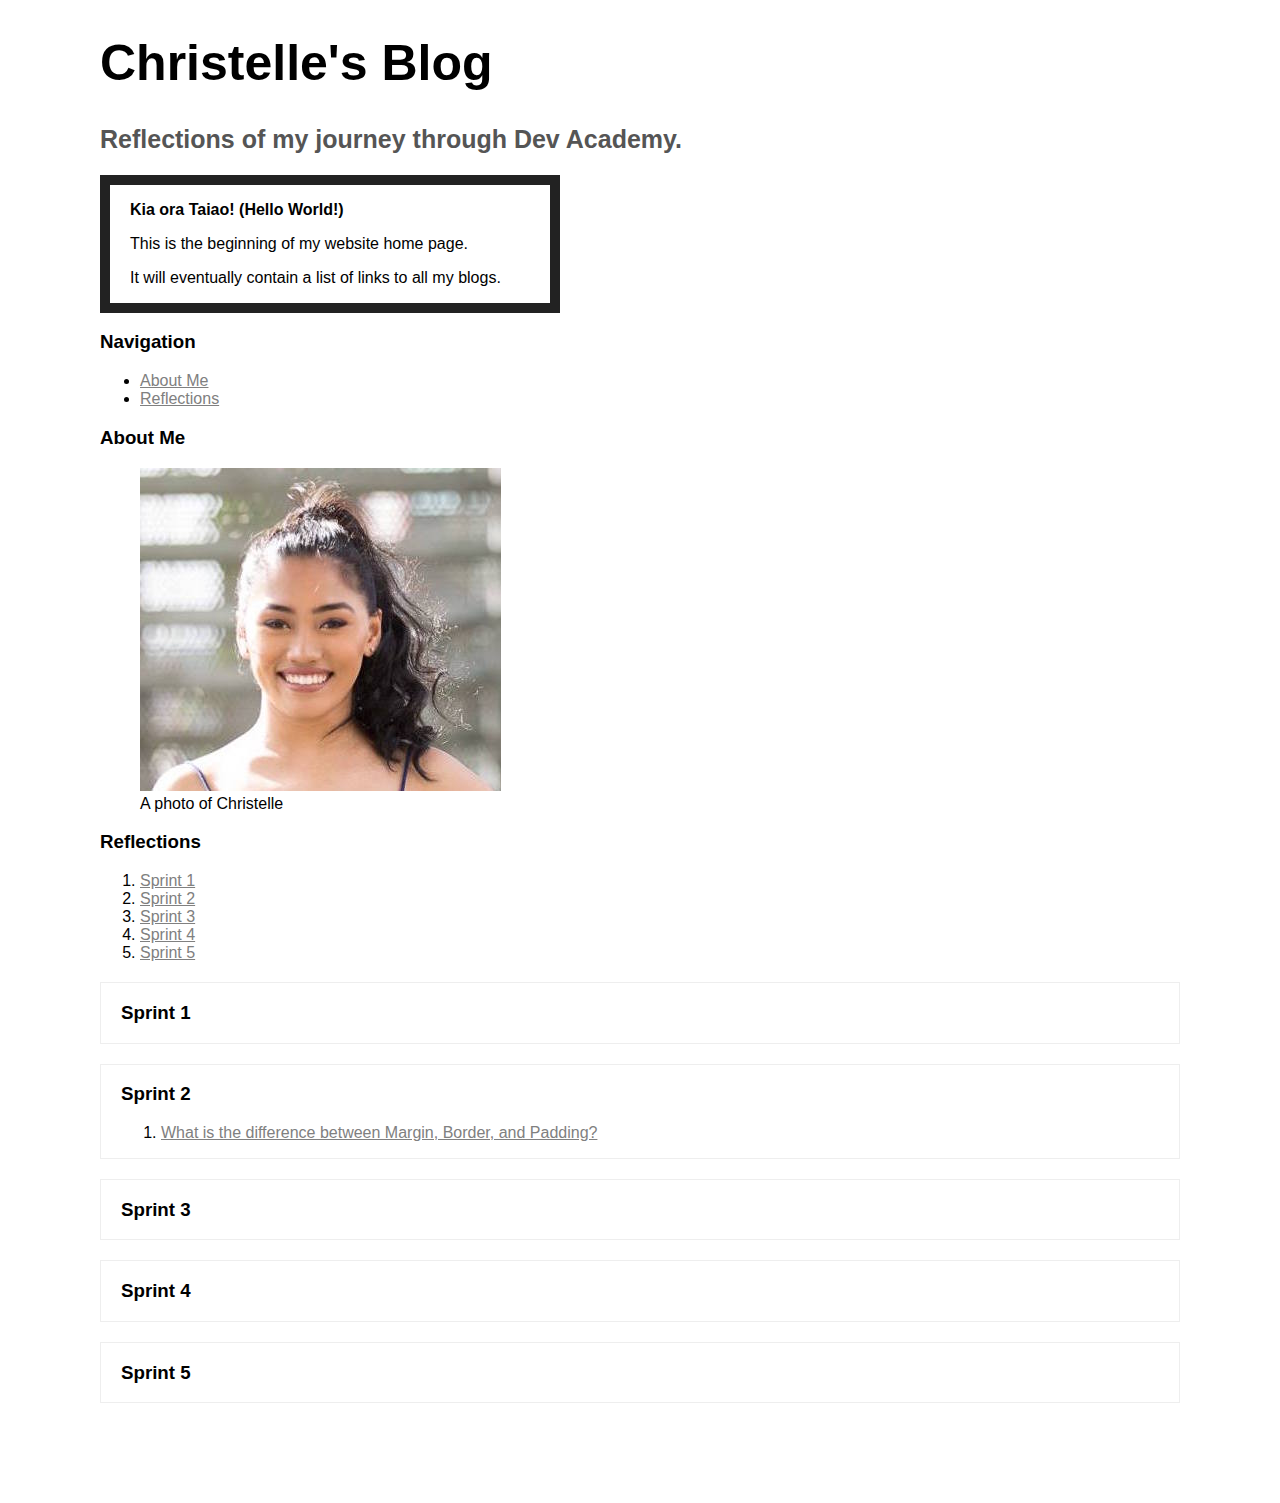
==== index.html @ 40105085 "Add link to first blog post: Margin v Border v Padding" ====
<!DOCTYPE html>
<html>
  <head>
    <title>Christelle's Blog</title>
    <link href="https://christelleq.github.io/styles/main.css" rel="stylesheet" type="text/css">
  <body>
    <header>  
      <h1>Christelle's Blog</h1>
      <h2>Reflections of my journey through Dev Academy.</h2>
    </header>
    <article id="kia-ora">
      <p><strong>Kia ora Taiao! (Hello World!)</strong></p>
      <p> This is the beginning of my website home page.</p>
      <p> It will eventually contain a list of links to all my blogs. </p>
    </article>
    <nav>
      <h3>Navigation</h3>
      <ul>
        <li><a href="#about-me">About Me</a></li>
        <li><a href="#reflections">Reflections</a></li>
      </ul>
    </nav>
    <main>
      <section id="about-me">
        <h3>About Me</h3>
        <figure>
          <img src="https://christelleq.github.io/media/blog-photo.jpg">
          <figcaption>A photo of Christelle</figcaption>
        </figure>
      </section>
      <section id="reflections">
        <h3>Reflections</h3>
        <nav>
          <ol>
            <li><a href="#sprint-1">Sprint 1</a></li>
            <li><a href="#sprint-2">Sprint 2</a></li>
            <li><a href="#sprint-3">Sprint 3</a></li>
            <li><a href="#sprint-4">Sprint 4</a></li>
            <li><a href="#sprint-5">Sprint 5</a></li>
          </ol>
        </nav>
      </section>
      <section id="sprint-1" class="sprints">
        <h3>Sprint 1</h3>
      </section>
      <section id="sprint-2" class="sprints">
        <h3>Sprint 2</h3>
        <ol>
          <li><a href="https://christelleq.github.io/blog/html-css.html">What is the difference between Margin, Border, and Padding?</a></li>
        </ol>
      </section>
      <section id="sprint-3" class="sprints">
        <h3>Sprint 3</h3>
      </section>
      <section id="sprint-4" class="sprints">
        <h3>Sprint 4</h3>
      </section>
      <section id="sprint-5" class="sprints">
        <h3>Sprint 5</h3>
      </section>
      <section>
        
      </section>
    </main>
  </body>
</html>
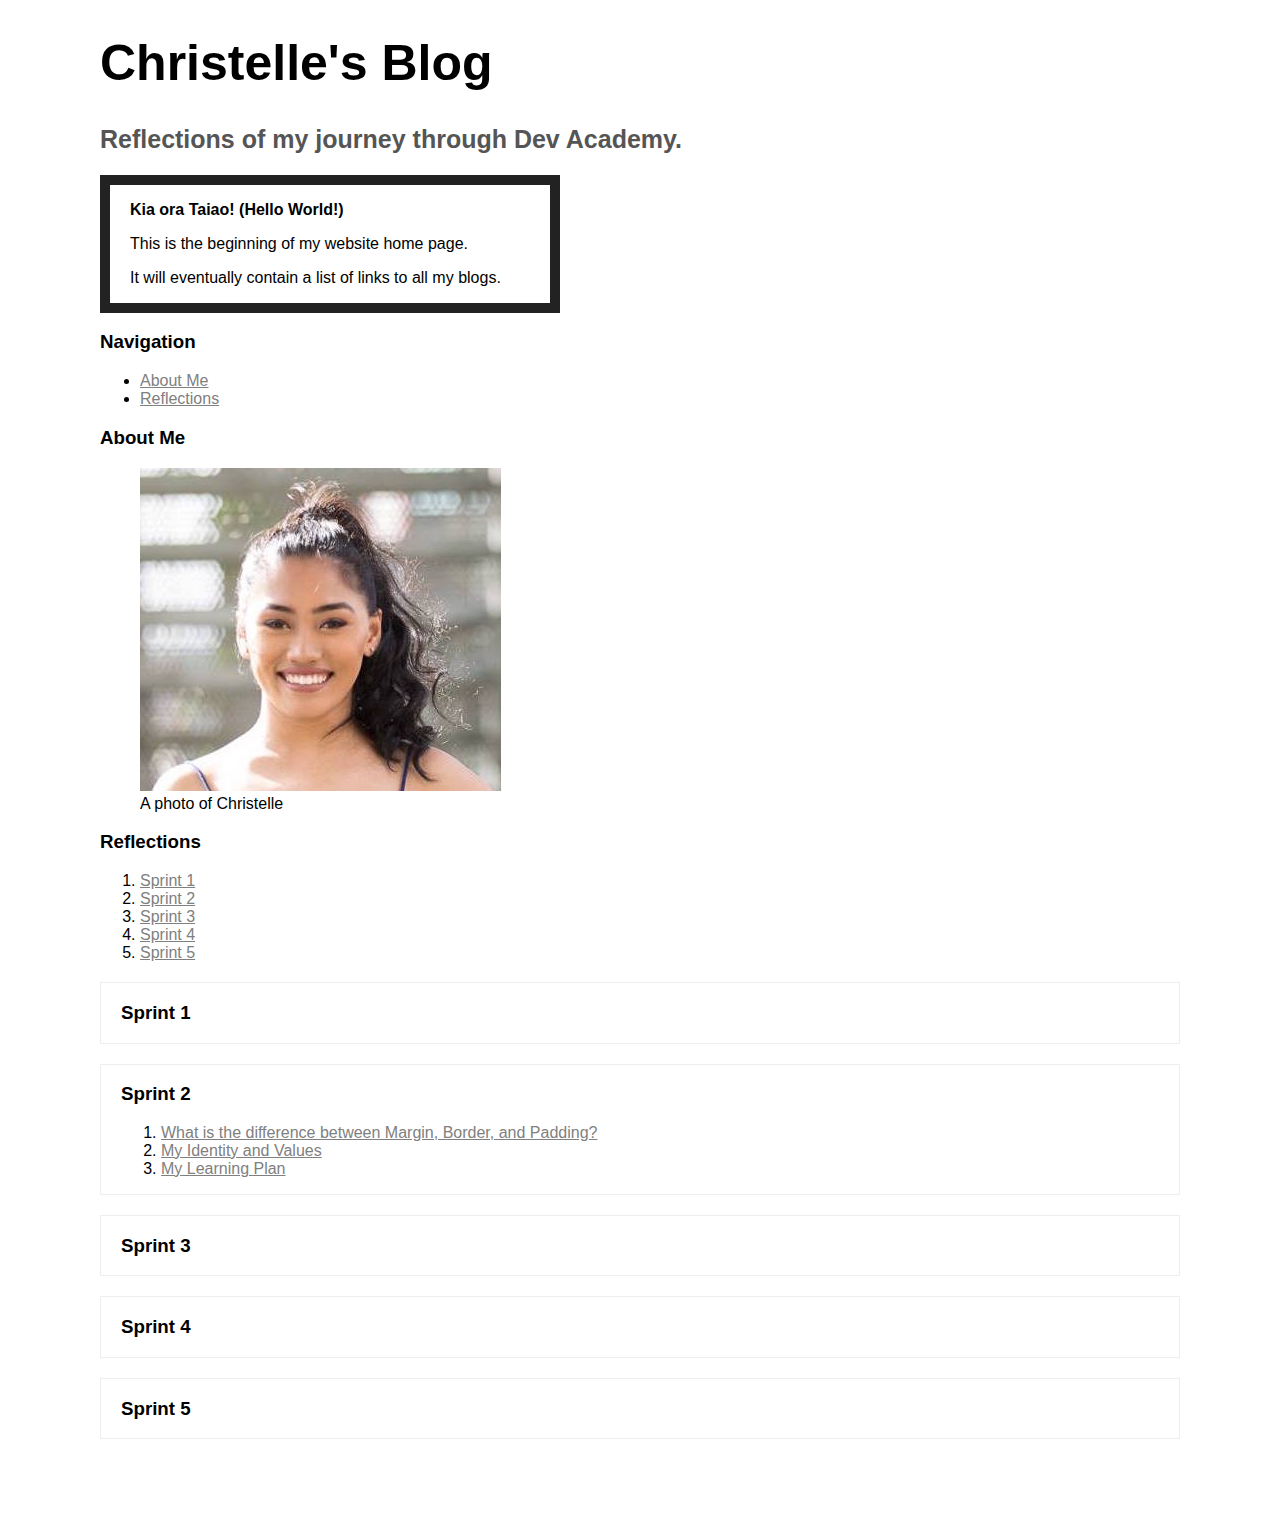
==== commit 3dd2ff80: "Add links to My Identity and Values & My Learning Plan" ====
--- a/index.html
+++ b/index.html
@@ -47,6 +47,8 @@
         <h3>Sprint 2</h3>
         <ol>
           <li><a href="https://christelleq.github.io/blog/html-css.html">What is the difference between Margin, Border, and Padding?</a></li>
+          <li><a href="https://christelleq.github.io/blog/identity-values.html">My Identity and Values</a></li>
+          <li><a href="https://christelleq.github.io/blog/learning-plan.html">My Learning Plan</a></li>
         </ol>
       </section>
       <section id="sprint-3" class="sprints">
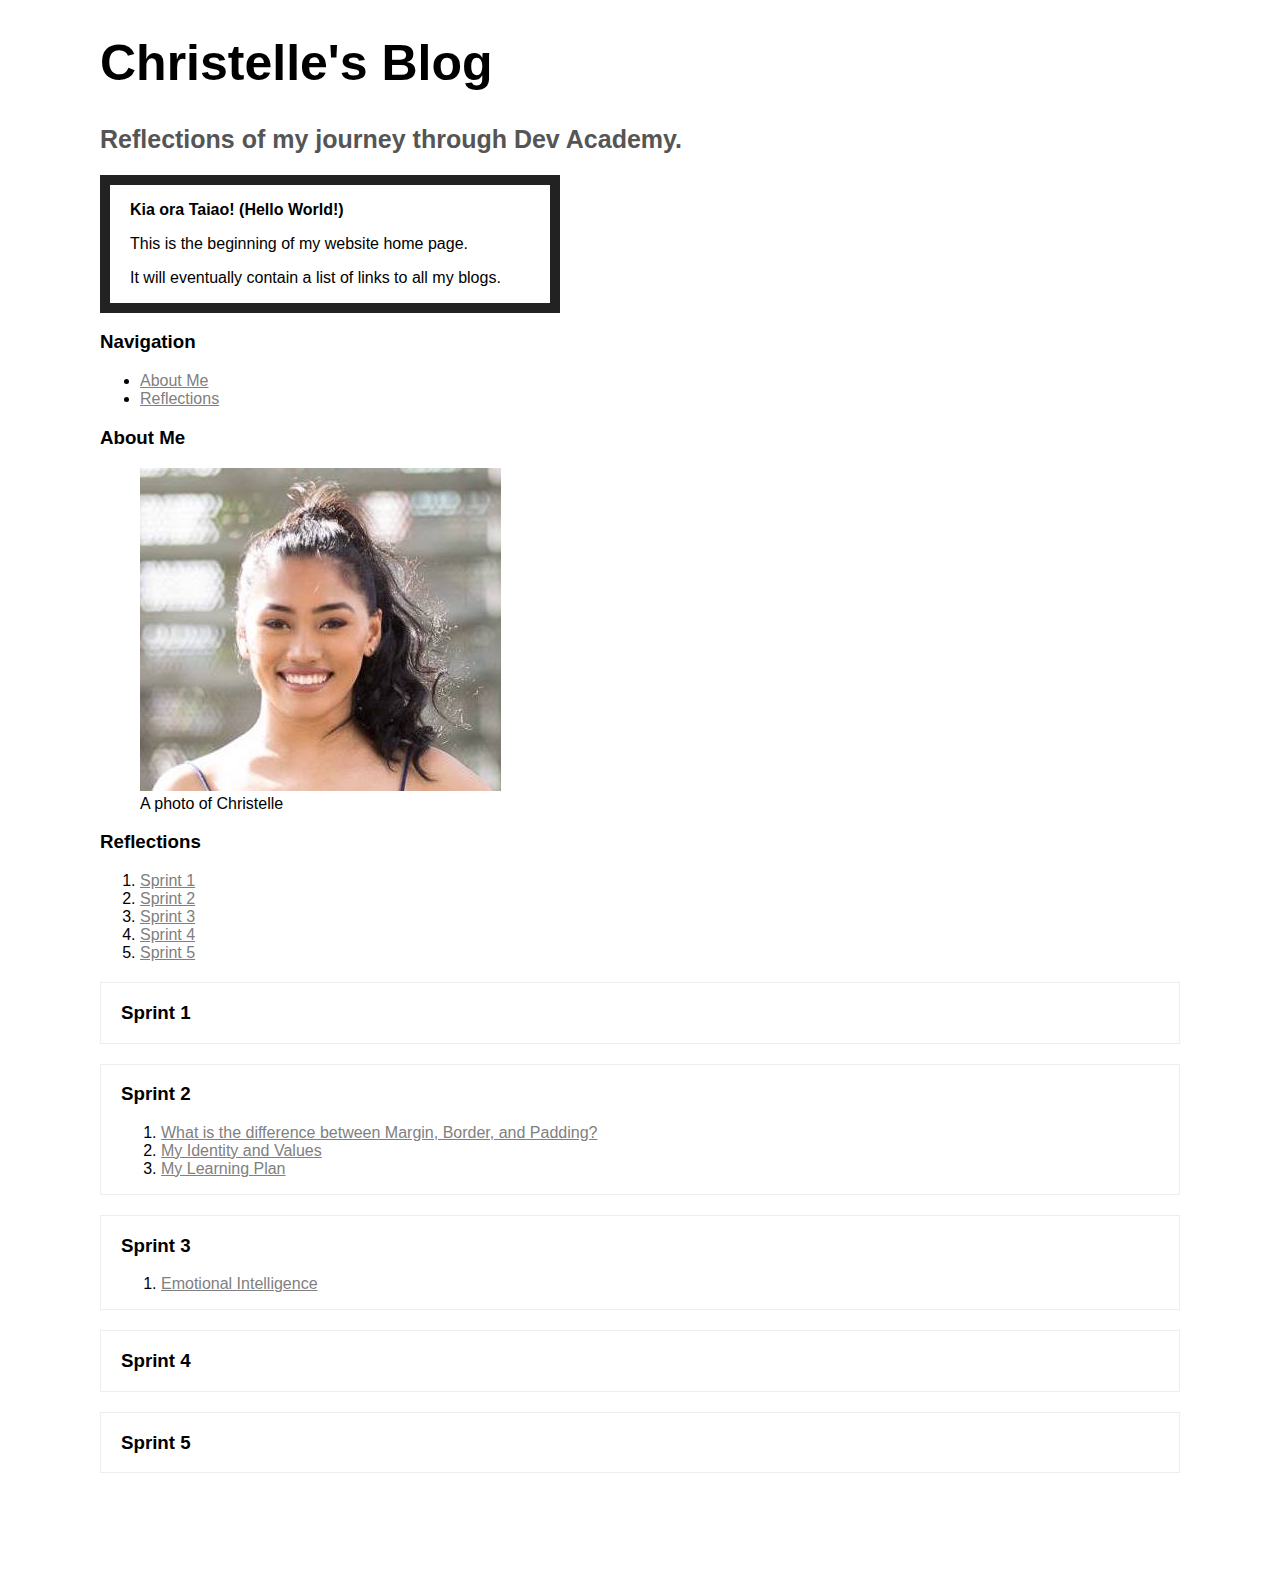
==== commit 45343b89: "Add Emotional Intelligence blog post under Sprint 3" ====
--- a/index.html
+++ b/index.html
@@ -53,6 +53,9 @@
       </section>
       <section id="sprint-3" class="sprints">
         <h3>Sprint 3</h3>
+        <ol>
+          <li><a href="https://christelleq.github.io/blog/emotional-intelligence.html">Emotional Intelligence</a></li>
+        </ol>
       </section>
       <section id="sprint-4" class="sprints">
         <h3>Sprint 4</h3>
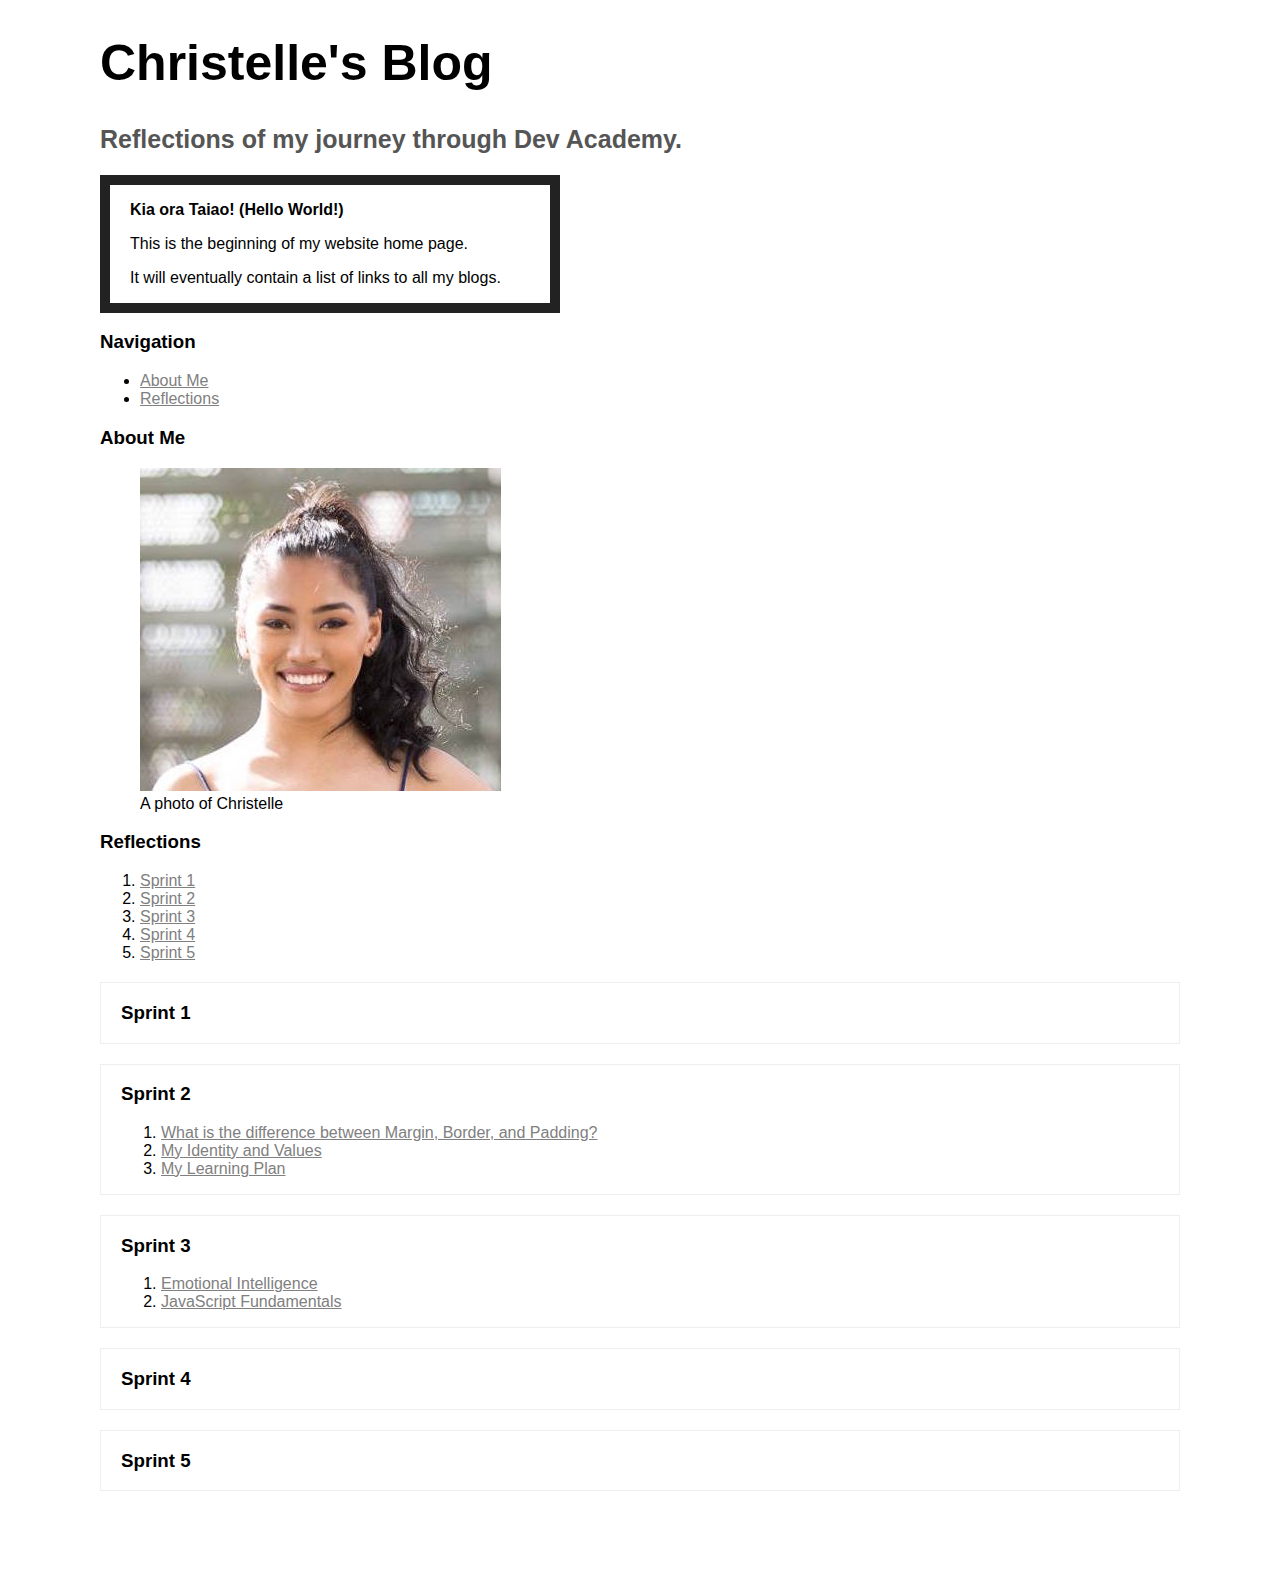
==== commit 52d3f064: "Add JavaScript Fundamentals blog post" ====
--- a/index.html
+++ b/index.html
@@ -55,6 +55,7 @@
         <h3>Sprint 3</h3>
         <ol>
           <li><a href="https://christelleq.github.io/blog/emotional-intelligence.html">Emotional Intelligence</a></li>
+          <li><a href="https://christelleq.github.io/blog/javascript-dom.html">JavaScript Fundamentals</a></li>
         </ol>
       </section>
       <section id="sprint-4" class="sprints">
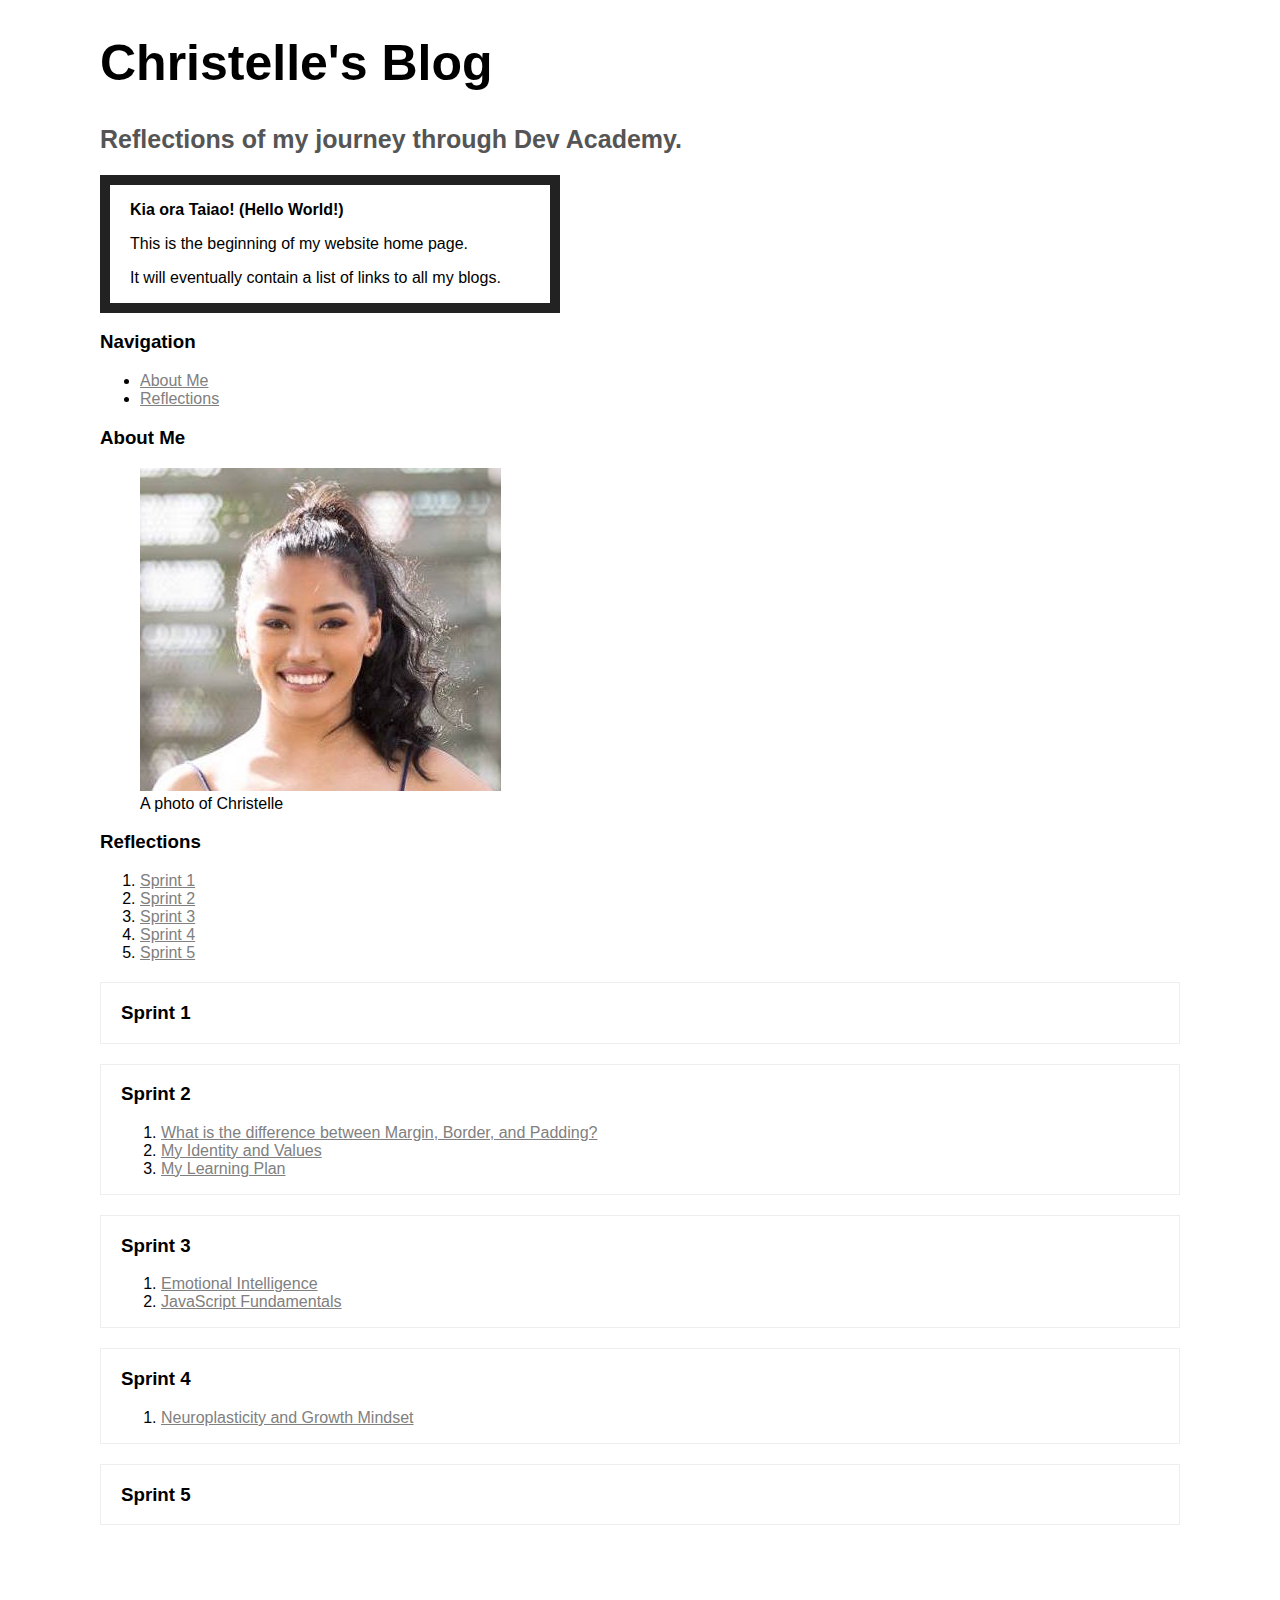
==== commit a065b24e: "Add link to neuroplasticity.html" ====
--- a/index.html
+++ b/index.html
@@ -60,6 +60,9 @@
       </section>
       <section id="sprint-4" class="sprints">
         <h3>Sprint 4</h3>
+        <ol>
+          <li><a href="https://christelleq.github.io/blog/neuroplasticity.html">Neuroplasticity and Growth Mindset</a></li>
+        </ol>
       </section>
       <section id="sprint-5" class="sprints">
         <h3>Sprint 5</h3>
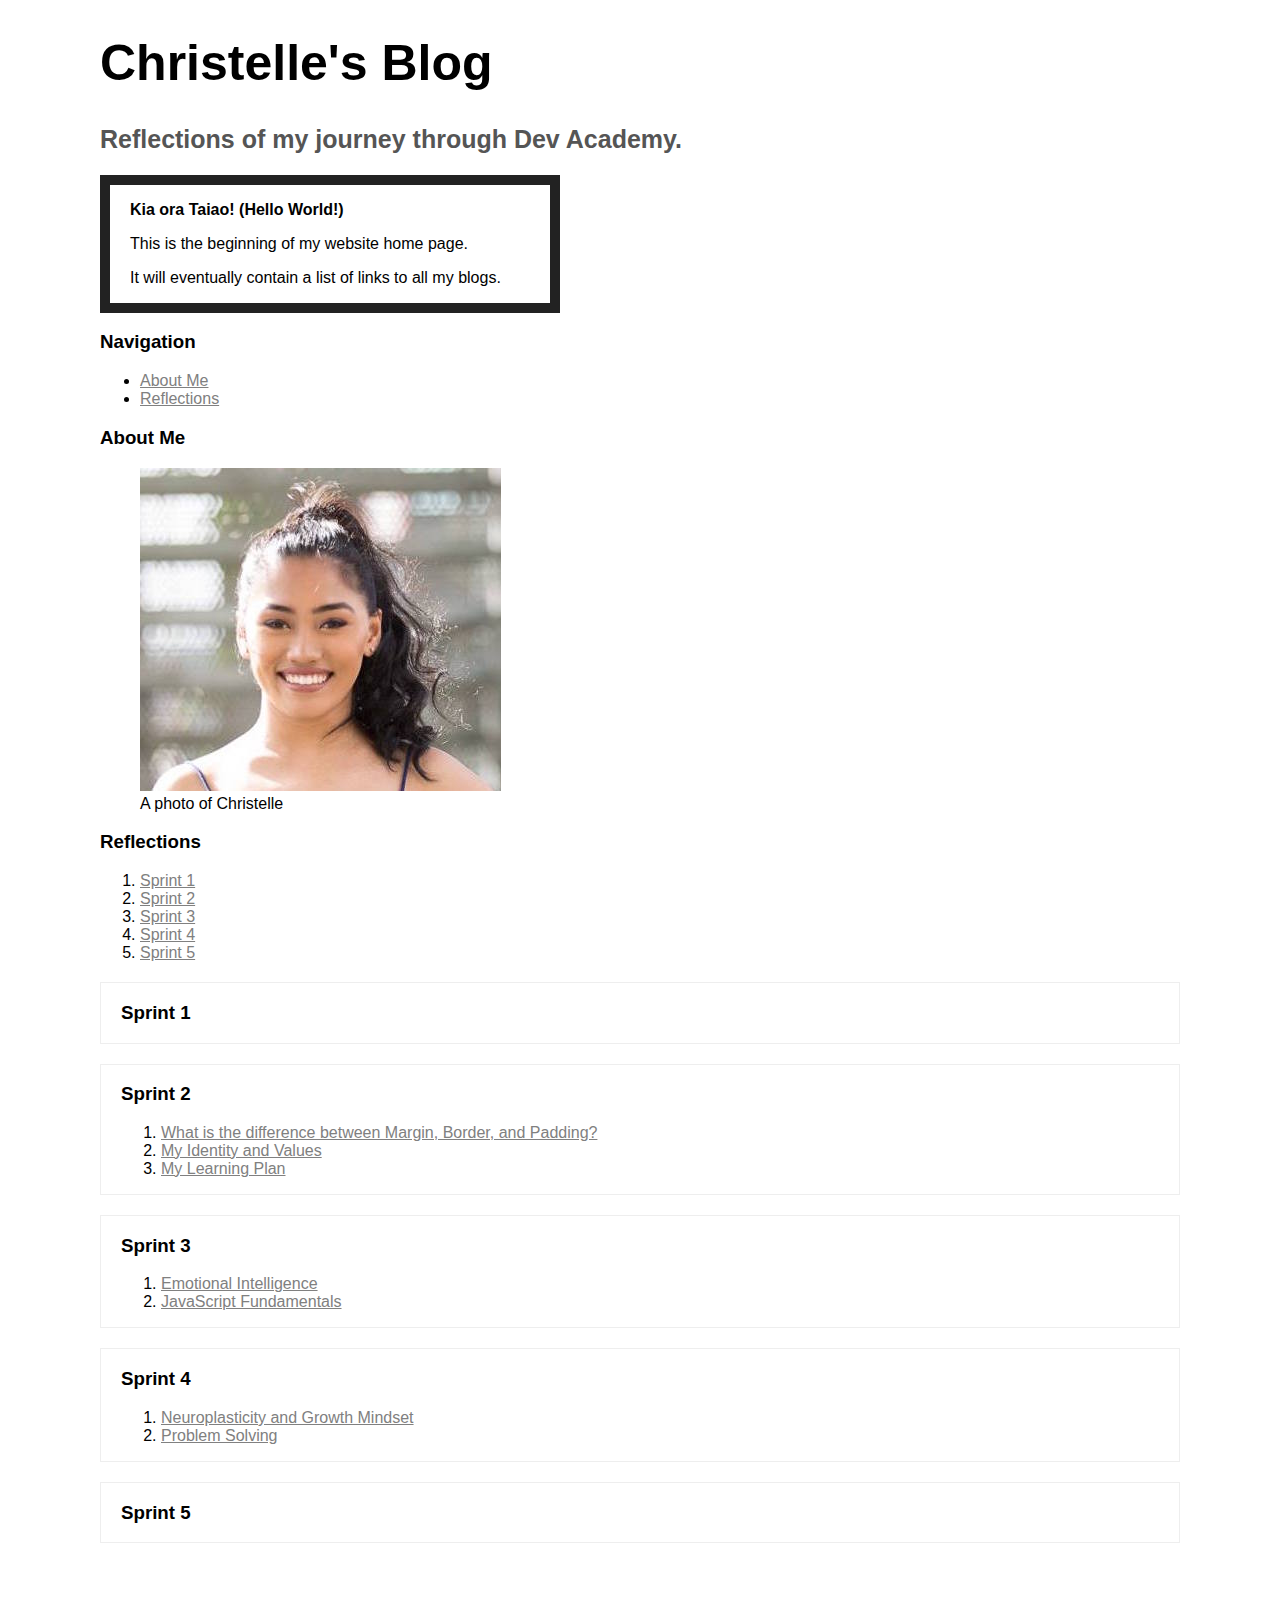
==== commit 64ea1f18: "Add Problem Solving link" ====
--- a/index.html
+++ b/index.html
@@ -62,6 +62,7 @@
         <h3>Sprint 4</h3>
         <ol>
           <li><a href="https://christelleq.github.io/blog/neuroplasticity.html">Neuroplasticity and Growth Mindset</a></li>
+          <li><a href="https://christelleq.github.io/blog/problem-solving.html">Problem Solving</a></li>
         </ol>
       </section>
       <section id="sprint-5" class="sprints">
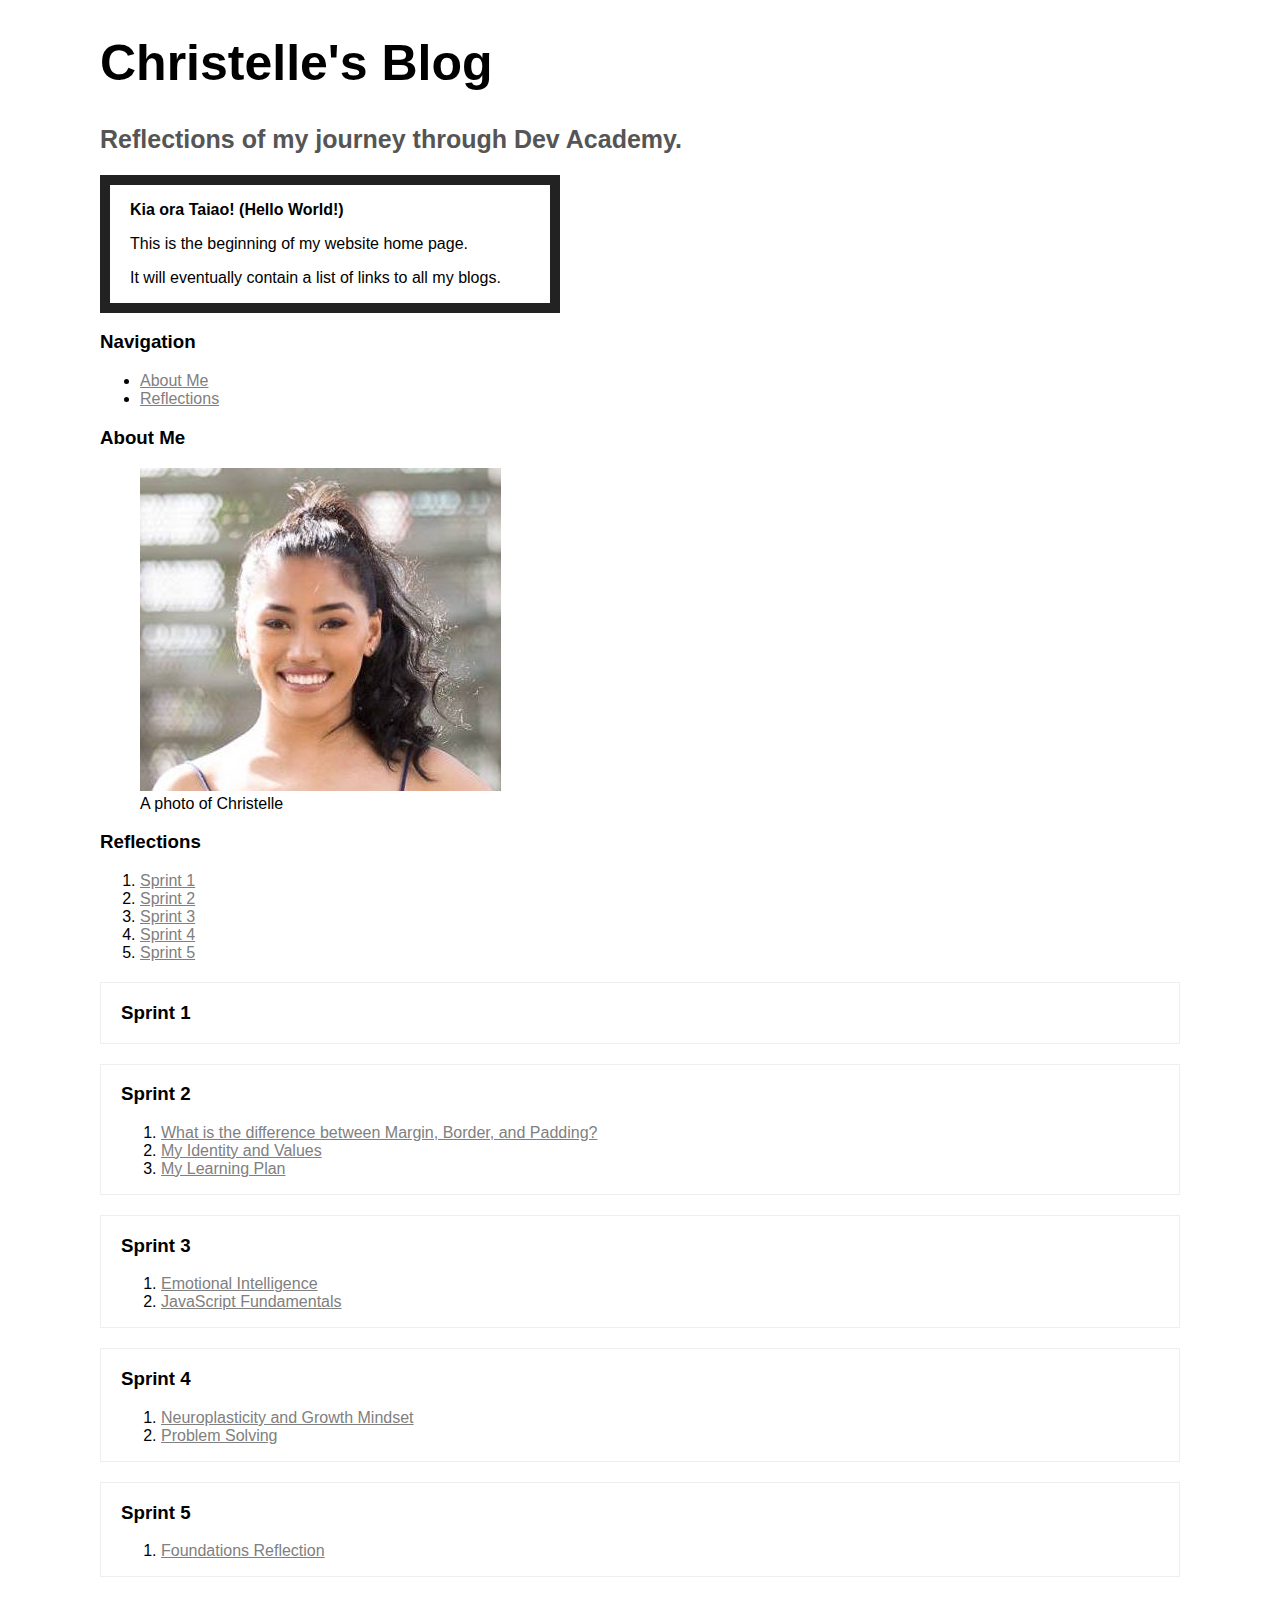
==== commit e9e9fc81: "Add Foundations Reflection link" ====
--- a/index.html
+++ b/index.html
@@ -67,6 +67,9 @@
       </section>
       <section id="sprint-5" class="sprints">
         <h3>Sprint 5</h3>
+        <ol>
+          <li><a href="./blog/foundations-reflection.html">Foundations Reflection</a></li>
+        </ol>
       </section>
       <section>
         
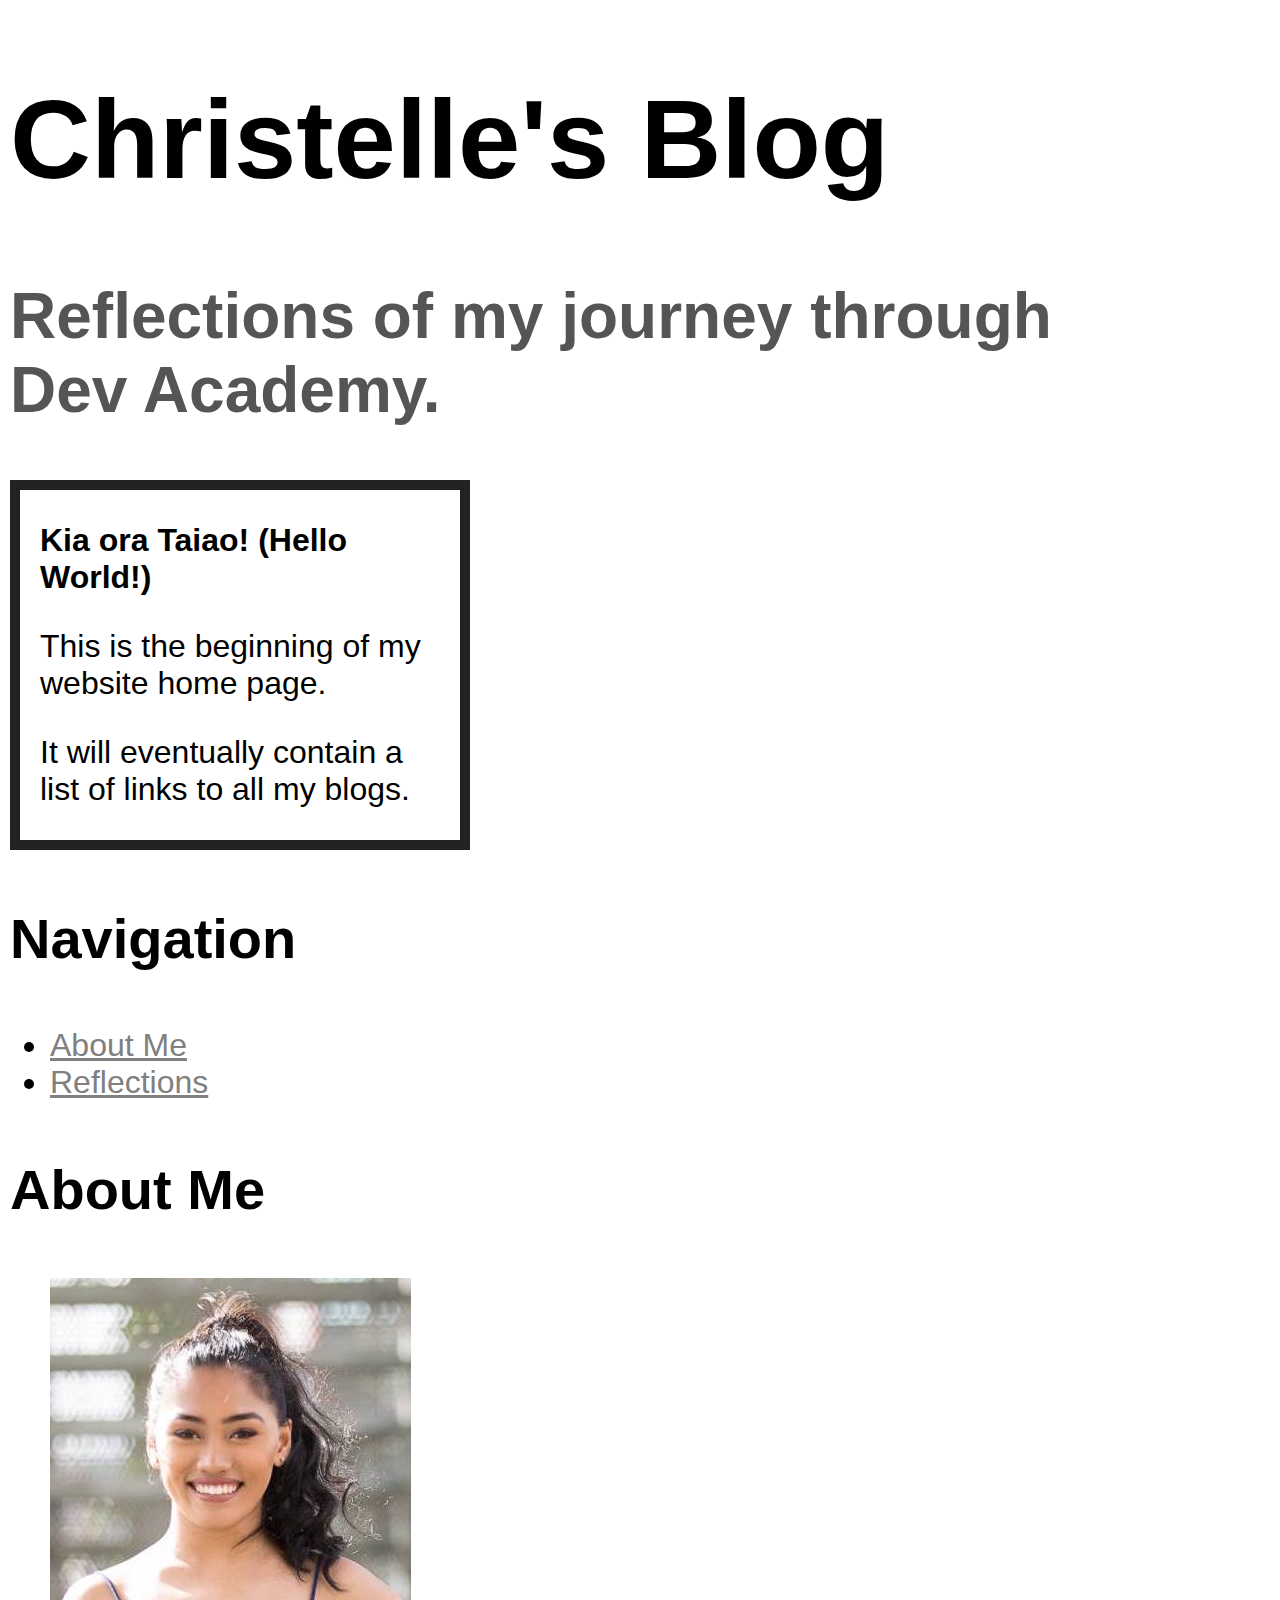
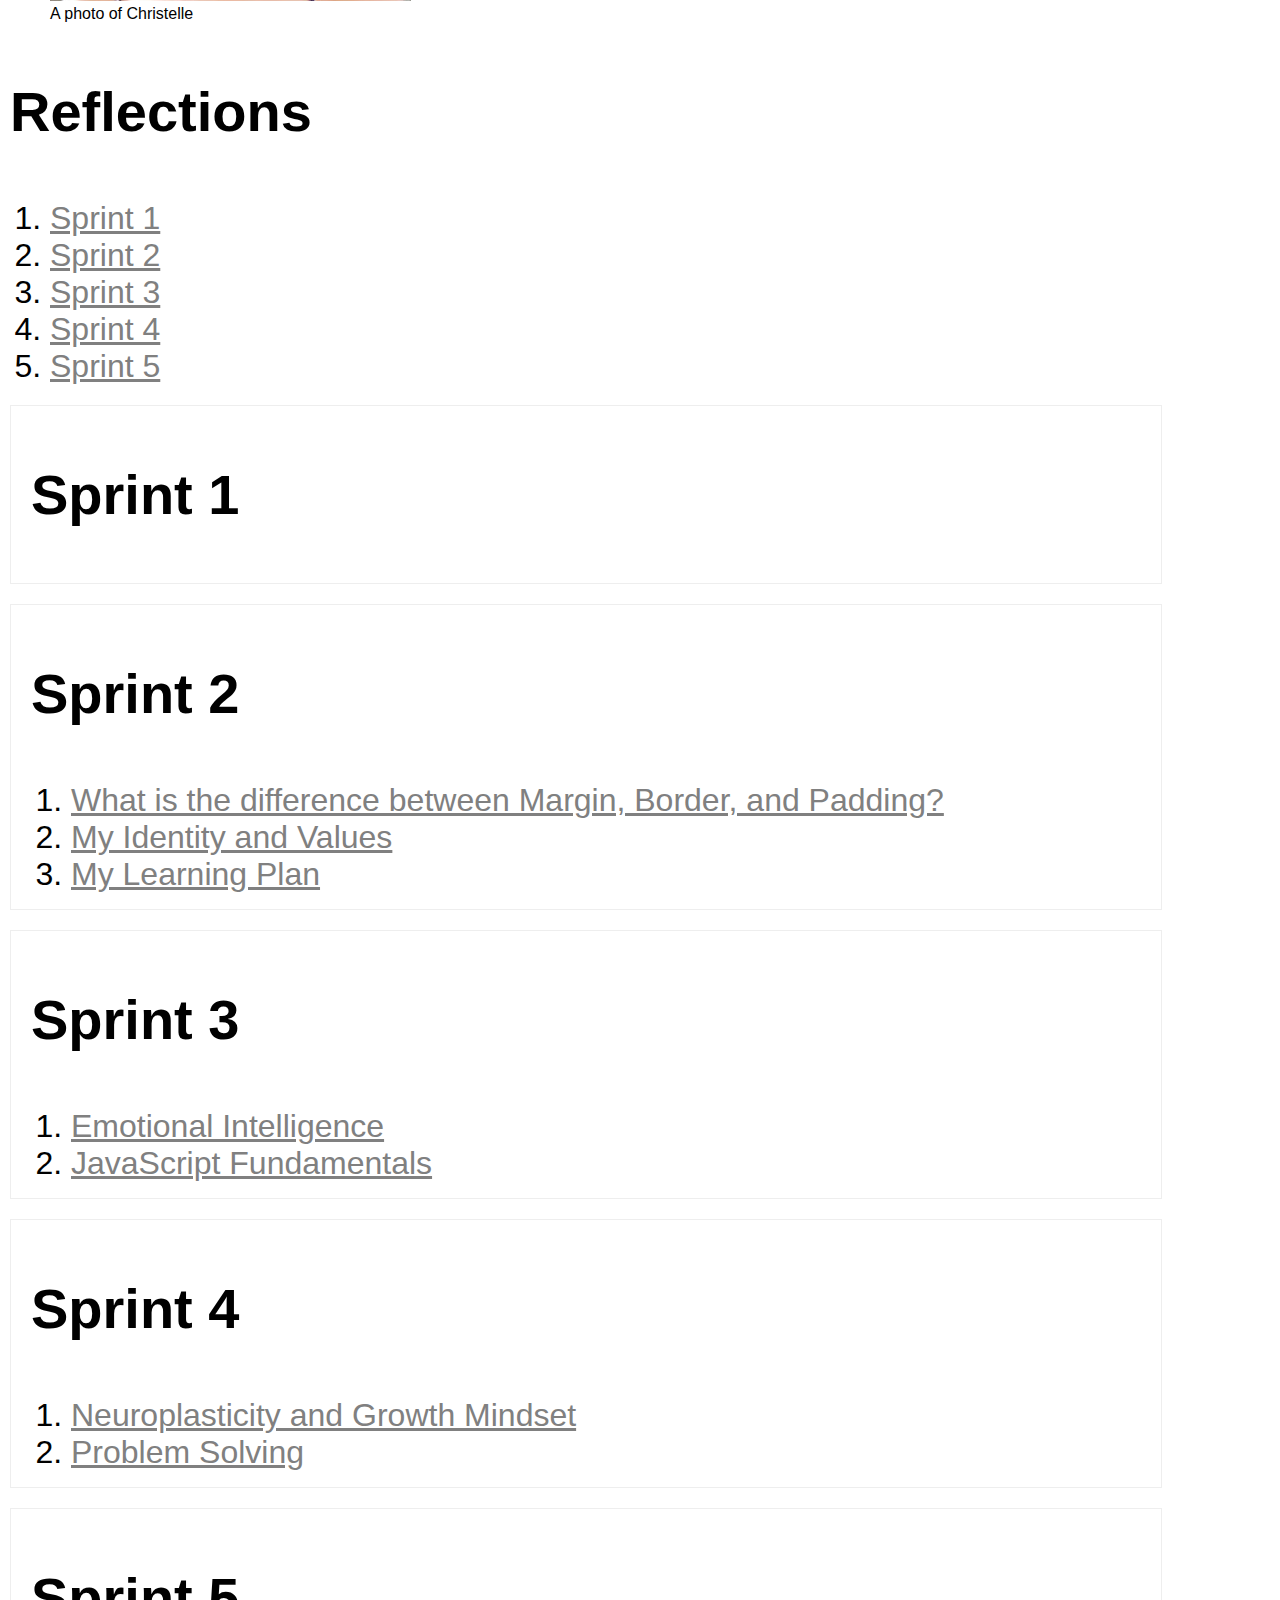
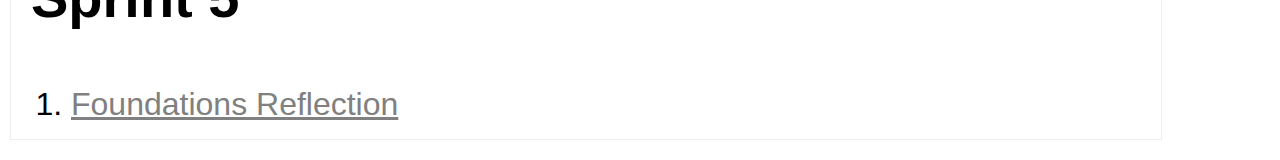
==== commit 9eea6c01: "Add viewport meta tag" ====
--- a/index.html
+++ b/index.html
@@ -1,6 +1,7 @@
 <!DOCTYPE html>
 <html>
   <head>
+    <meta name="viewport" content="width=device-width, initial-scale=1">
     <title>Christelle's Blog</title>
     <link href="https://christelleq.github.io/styles/main.css" rel="stylesheet" type="text/css">
   <body>
